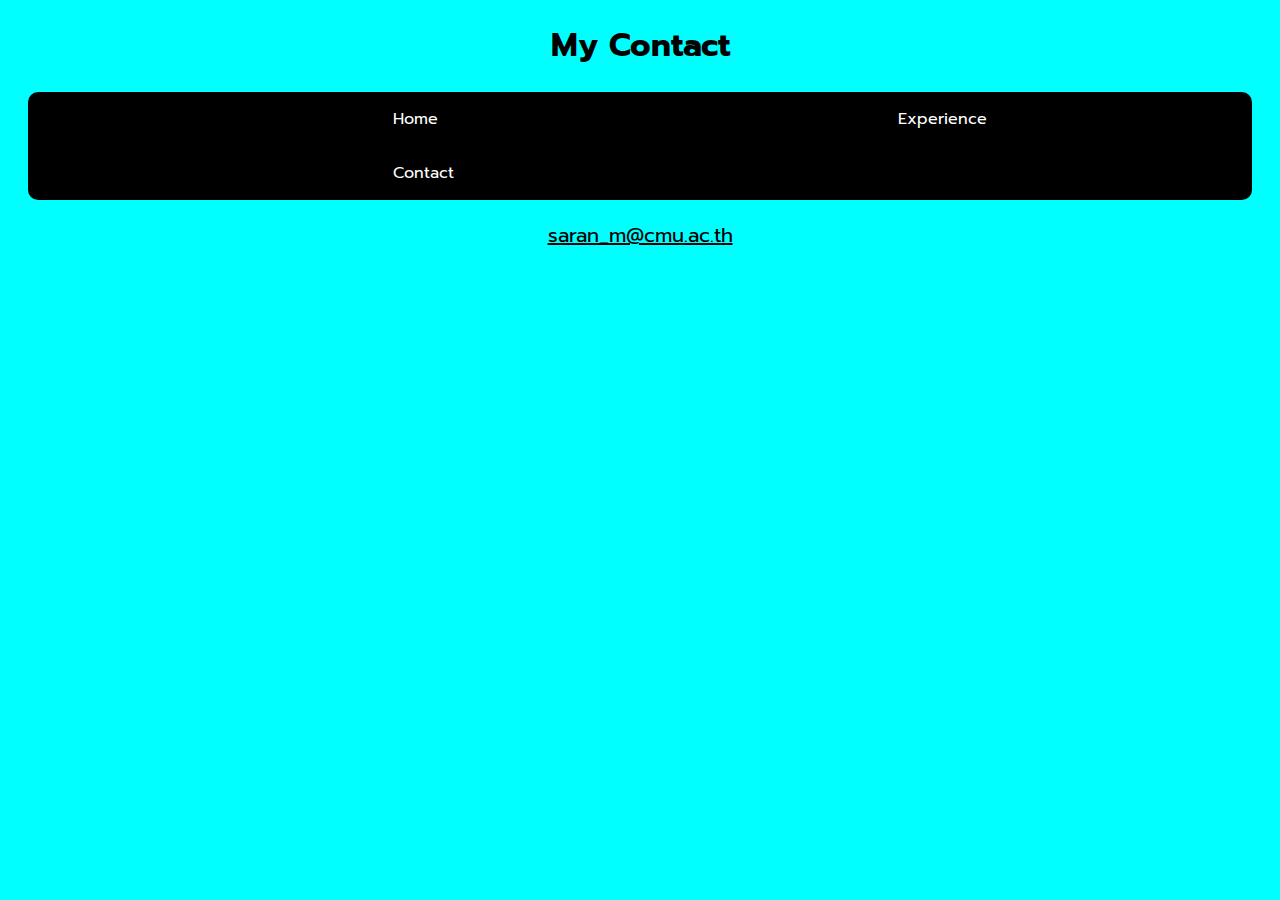
==== contact.html @ 3c9cb20e "copy from lab02" ====
<!DOCTYPE html>
<html lang="en">
<head>
    <meta charset="UTF-8">
    <meta name="viewport" content="width=device-width, initial-scale=1.0">
    <title>My Portfolio</title>
    <link rel="stylesheet" href="https://fonts.googleapis.com/css2?family=Prompt:ital,wght@0,100;0,200;0,300;0,400;0,500;0,600;0,700;0,800;0,900;1,100;1,200;1,300;1,400;1,500;1,600;1,700;1,800;1,900&display=swap">
    <link rel="stylesheet" href="./css/contact.css">
</head>
<body>
    <h1>My Contact</h1>
    <ul>
        <li><a href="index.html">Home</a></li>
        <li><a href="experience.html">Experience</a></li>
        <li><a href="contact.html">Contact</a></li>
    </ul>
    <p3><a href="mailto:saran_m@cmu.ac.th" target="_blank">saran_m@cmu.ac.th</a></p3>
</body>
</html>
---- css/contact.css ----
h1{
    font-family: Prompt;
    text-align: center;
}
body{
    background-color:cyan;
}
ul {
    list-style-type: none;
    margin: 20px;
    padding: 0px;
    overflow: hidden;
    background-color: black;
    border-radius: 10px;
}
li {
    display: inline;
    font-family: Prompt;
    float: left;
}
li a{
    display: block;
    color: white;
    text-align: center;
    text-decoration: none;
    padding: 15px;
    margin-left: 350px;
    margin-right: 80px;
}
p3 a{
    display: block;
    text-align: center;
    font-family: Prompt;
    color: black;
    font-size: 20px;
}
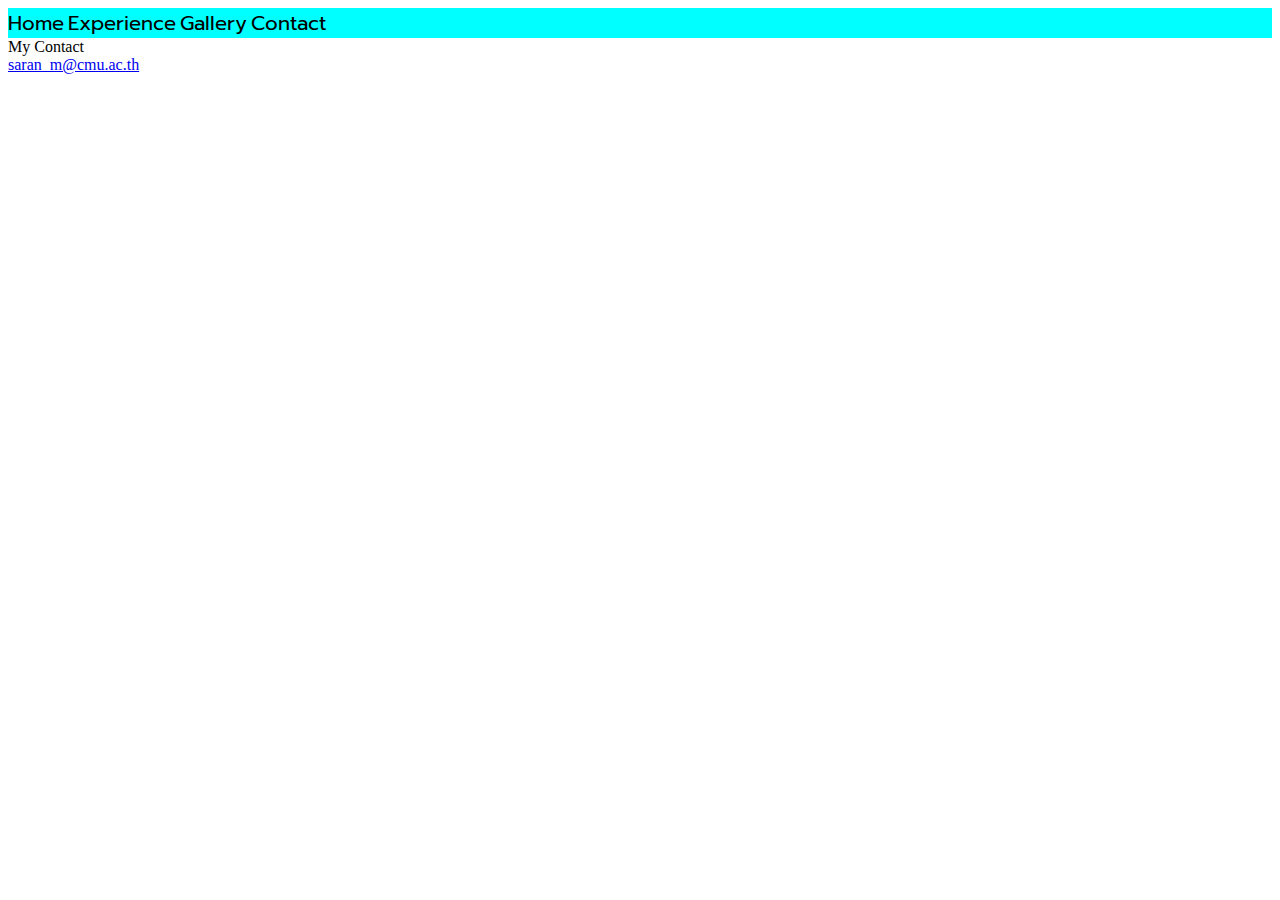
==== commit f607967d: "update" ====
--- a/contact.html
+++ b/contact.html
@@ -5,15 +5,23 @@
     <meta name="viewport" content="width=device-width, initial-scale=1.0">
     <title>My Portfolio</title>
     <link rel="stylesheet" href="https://fonts.googleapis.com/css2?family=Prompt:ital,wght@0,100;0,200;0,300;0,400;0,500;0,600;0,700;0,800;0,900;1,100;1,200;1,300;1,400;1,500;1,600;1,700;1,800;1,900&display=swap">
-    <link rel="stylesheet" href="./css/contact.css">
+    <link rel="stylesheet" href="./css/style.css">
+    <link href="https://cdn.jsdelivr.net/npm/bootstrap@5.3.0/dist/css/bootstrap.min.css"
+      rel="stylesheet"
+      integrity="sha384-9ndCyUaIbzAi2FUVXJi0CjmCapSmO7SnpJef0486qhLnuZ2cdeRhO02iuK6FUUVM"
+      crossorigin="anonymous"
+    />
 </head>
 <body>
-    <h1>My Contact</h1>
-    <ul>
-        <li><a href="index.html">Home</a></li>
-        <li><a href="experience.html">Experience</a></li>
-        <li><a href="contact.html">Contact</a></li>
-    </ul>
-    <p3><a href="mailto:saran_m@cmu.ac.th" target="_blank">saran_m@cmu.ac.th</a></p3>
+    <div class="d-flex justify-content-center align-items-center p-2 gap-3 bgcolornav">
+        <div class="d-flex gap-5 fw-semibold my-4 ">
+          <a href="index.html" class="fontnav" >Home</a>
+          <a href="experience.html" class="fontnav">Experience</a>
+          <a href="gallery.html" class="fontnav">Gallery</a>
+          <a href="contact.html" class="fontnav">Contact</a>
+        </div>
+    </div>
+    <div class="d-flex display-6 justify-content-center fw-bold my-4">My Contact</div>
+    <a href="mailto:saran_m@cmu.ac.th" target="_blank" class="d-flex justify-content-center h5 text-muted">saran_m@cmu.ac.th</a>
 </body>
 </html>--- a/css/style.css
+++ b/css/style.css
@@ -0,0 +1,23 @@
+.bgcolornav{
+    background-color: aqua;
+}
+.fontnav{
+    font-family: Prompt;
+    color: black;
+    text-decoration: none;
+    font-size: 20px;
+}
+.font{
+    font-family: Prompt;
+}
+
+.rounded-all {
+    border-top-left-radius: 15px;
+    border-top-right-radius: 15px;
+    border-bottom-left-radius: 15px;
+    border-bottom-right-radius: 15px;
+}
+.rounded-left {
+border-top-left-radius: 15px;
+border-bottom-left-radius: 15px;
+}
